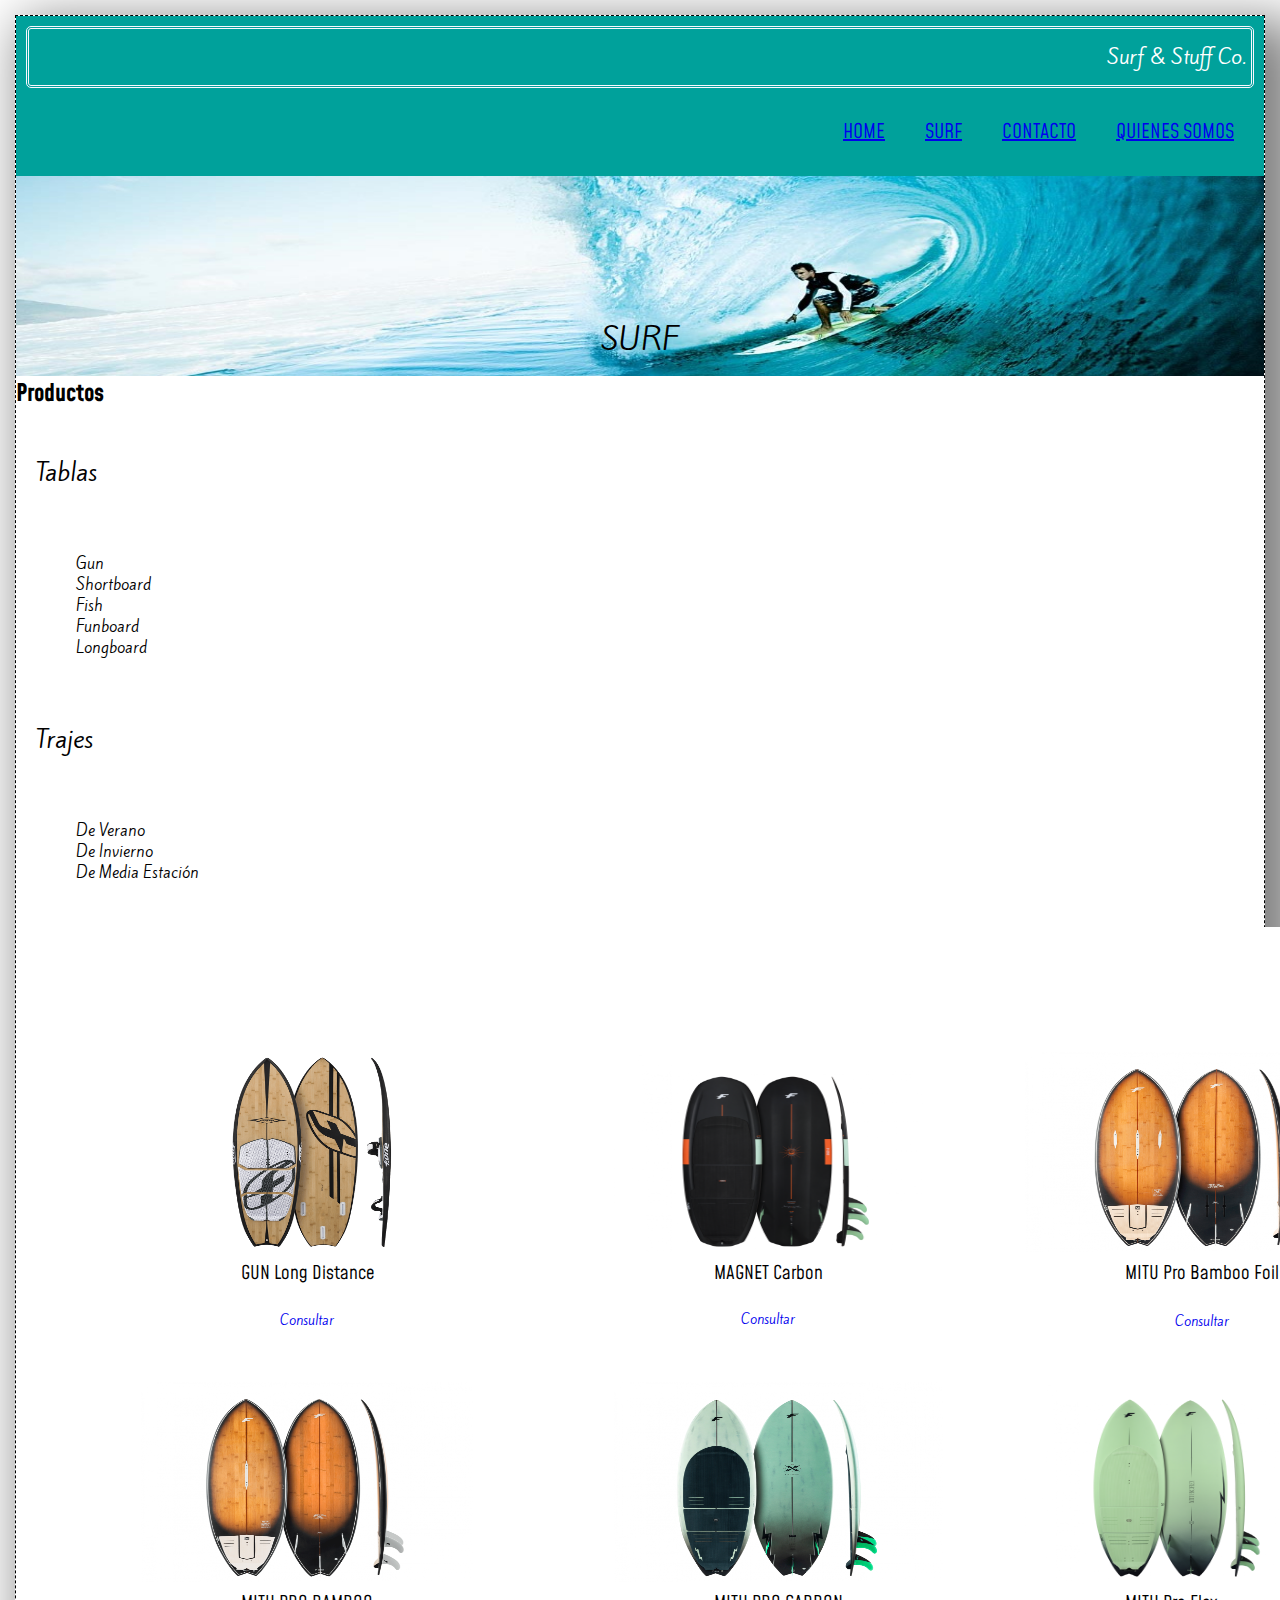
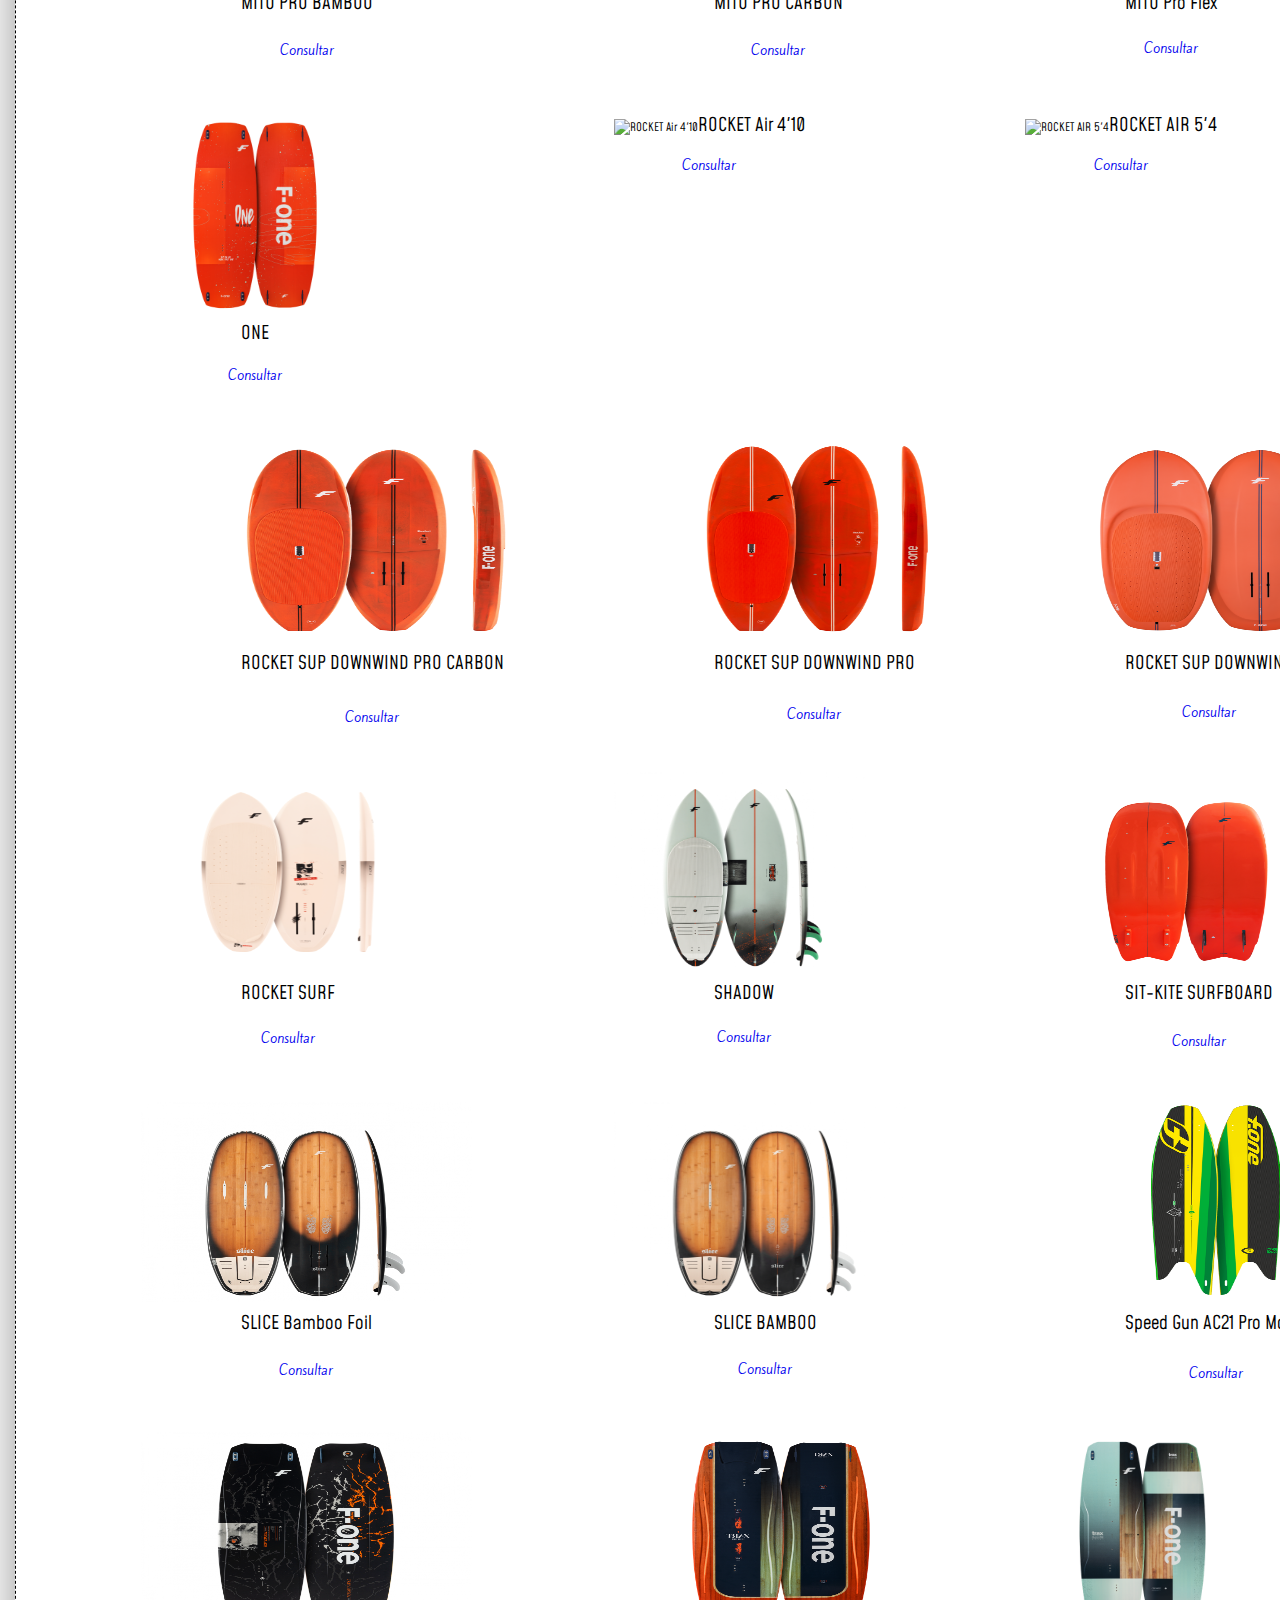
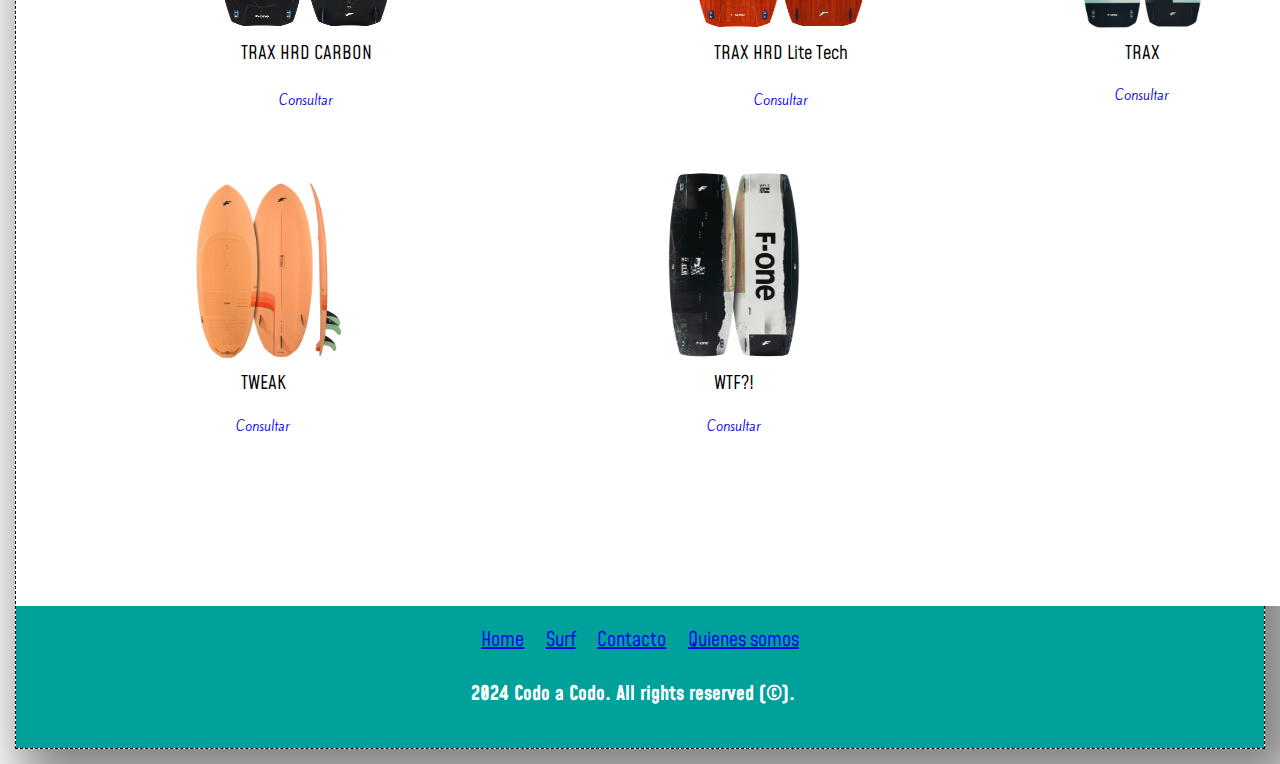
==== surf.html @ dc5bc11e "Version 5" ====
<!DOCTYPE html>
<html lang="es">

<head>
    <meta charset="UTF-8">
    <meta name="viewport" content="width=device-width, initial-scale=1.0">
    <title>Surf | Surf & Stuff Co.</title>




    <link rel="stylesheet" href="./css/estilosSurfCov3.css">


    <!-- fuentes -->


    <!-- TITULO -->
    <link rel="preconnect" href="https://fonts.googleapis.com">
    <link rel="preconnect" href="https://fonts.gstatic.com" crossorigin>
    <link href="https://fonts.googleapis.com/css2?family=Anta&display=swap" rel="stylesheet">


    <!-- fuentes nav y footer -->
    <link rel="preconnect" href="https://fonts.googleapis.com">
    <link rel="preconnect" href="https://fonts.gstatic.com" crossorigin>
    <link
        href="https://fonts.googleapis.com/css2?family=Big+Shoulders+Inline+Display:wght@100..900&family=Mohave:ital,wght@0,300..700;1,300..700&display=swap"
    rel="stylesheet">


    <!-- fuente main -->
    <link rel="preconnect" href="https://fonts.googleapis.com">
    <link rel="preconnect" href="https://fonts.gstatic.com" crossorigin>
    <link href="https://fonts.googleapis.com/css2?family=Kite+One&display=swap" rel="stylesheet">

    <!-- favicon -->
    <link rel="icon" href="img/logoaceleste.ico">

</head>

<body class="contenedorGrid">

    <header>


    </header>

    <main>

        <!-- slider principal -->
        <div class="slideshow-container">
            <div class="mySlides transicion">
                <img src="./img/Surfing1.jpg" style="width:100%">
                <div class="texto">SURF</div>
            </div>
            <div class="mySlides transicion">
                <img src="./img/Surfing2.jpg" style="width:100%">
                <div class="texto">IS</div>
            </div>
            <div class="mySlides transicion">
                <img src="./img/Surfing3.jpg" style="width:100%">
                <div class="texto">FREEDOM</div>
            </div>
        </div>

        
        <b id="Titulo_productos">Productos</b>
        <div class="row">            
                <div><p class="Seccion_tablas">Tablas</p>
                        <dl class="Seccion_tablas">
                            <dd>Gun</dd>
                            <dd>Shortboard</dd>
                            <dd>Fish</dd>
                            <dd>Funboard</dd>
                            <dd>Longboard </dd> 
                        </dl>
                    <p class="Seccion_tablas">Trajes</p>
                        <dl class="Seccion_tablas">
                            <dd>De Verano</dd>
                            <dd>De Invierno</dd>
                            <dd>De Media Estación</dd>                
                        </dl>      
                </div>
            <div class="Imagenes_tablas">
                <div><img src="img/tablas/GUN Long Distance.png" alt="GUN Long Distance">GUN Long Distance<p><a link href="contacto.html"> Consultar</p></a></div>
                <div><img src="img/tablas/MAGNET Carbon.png" alt="MAGNET Carbon">MAGNET Carbon<p><a link href="contacto.html"> Consultar</p></a></div>
                <div><img src="img/tablas/MITU Pro Bamboo Foil.png" alt="MITU Pro Bamboo Foil">MITU Pro Bamboo Foil<p><a link href="contacto.html"> Consultar</p></a></div>
                <div><img src="img/tablas/MITU PRO BAMBOO.png" alt="MITU PRO BAMBOO">MITU PRO BAMBOO<p><a link href="contacto.html"> Consultar</p></a></div>
                <div><img src="img/tablas/MITU PRO CARBON.png" alt="MITU PRO CARBON">MITU PRO CARBON<p><a link href="contacto.html"> Consultar</p></a></div>
                <div><img src="img/tablas/MITU Pro Flex.png" alt="MITU Pro Flex">MITU Pro Flex<p><a link href="contacto.html"> Consultar</p></a></div>
                <div><img src="img/tablas/ONE.png" alt="ONE">ONE<p><a link href="contacto.html"> Consultar</p></a></div>
                <div><img src="img/tablas/ROCKET Air 4'10.png" alt="ROCKET Air 4'10">ROCKET Air 4'10<p><a link href="contacto.html"> Consultar</p></a></div>
                <div><img src="img/tablas/ROCKET AIR 5'4.png" alt="ROCKET AIR 5'4">ROCKET AIR 5'4<p><a link href="contacto.html"> Consultar</p></a></div>
                <div><img src="img/tablas/ROCKET SUP DOWNWIND PRO CARBON.png" alt="ROCKET SUP DOWNWIND PRO CARBON">ROCKET SUP DOWNWIND PRO CARBON<p><a href="contacto.html">Consultar</p></a></div>
                <div><img src="img/tablas/ROCKET SUP DOWNWIND PRO.png" alt="ROCKET SUP DOWNWIND PRO">ROCKET SUP DOWNWIND PRO<p><a href="contacto.html">Consultar</p></a></div>
                <div><img src="img/tablas/ROCKET SUP DOWNWIND.png" alt="ROCKET SUP DOWNWIND">ROCKET SUP DOWNWIND<p><a href="contacto.html">Consultar</p></a></div>
                <div><img src="img/tablas/ROCKET SURF.png" alt="ROCKET SURF">ROCKET SURF <p><a href="contacto.html">Consultar</p></a></div>
                <div><img src="img/tablas/SHADOW.png" alt="SHADOW">SHADOW <p><a href="contacto.html">Consultar</p></a></div>
                <div><img src="img/tablas/SIT-KITE SURFBOARD.png" alt="SIT-KITE SURFBOARD">SIT-KITE SURFBOARD <p><a href="contacto.html">Consultar</p></a></div>
                <div><img src="img/tablas/SLICE Bamboo Foil.png" alt="SLICE Bamboo Foil">SLICE Bamboo Foil <p><a href="contacto.html">Consultar</p></a></div>
                <div><img src="img/tablas/SLICE BAMBOO.png" alt="SLICE BAMBOO">SLICE BAMBOO <p><a href="contacto.html">Consultar</p></a></div>
                <div><img src="img/tablas/Speed Gun AC21 Pro Model.png" alt="Speed Gun AC21 Pro Model">Speed Gun AC21 Pro Model<p><a href="contacto.html">Consultar</p></a></div>
                <div><img src="img/tablas/TRAX HRD CARBON.png" alt="TRAX HRD CARBON">TRAX HRD CARBON <p><a href="contacto.html">Consultar</p></a></div>
                <div><img src="img/tablas/TRAX HRD Lite Tech.png" alt="TRAX HRD Lite Tech">TRAX HRD Lite Tech<p><a href="contacto.html">Consultar</p></a></div>
                <div><img src="img/tablas/TRAX.png" alt="TRAX">TRAX <p><a href="contacto.html">Consultar</p></a></div>
                <div><img src="img/tablas/TWEAK.png" alt="TWEAK">TWEAK <p><a href="contacto.html">Consultar</p></a></div>
                <div><img src="img/tablas/wtf-7-1280x1280.png" alt="WTF">WTF?!<p><a href="contacto.html">Consultar</p></a></div>
            </div>
        </div>



    </main>


    <footer>


    </footer>


    <script src="./js/Scripts.js"></script>

</body>

</html>
---- css/estilosSurfCov3.css ----
/* CONFIG GENERAL  */
* {
    font-size: 62.5%;
    box-sizing: border-box;
}


.contenedorGrid{
    margin: 15px;
    border: 1px;
    background-color: #FFFFFF;
    border-style:dashed;
    box-shadow: 20px 20px 50px 15px grey;
    /* margin: 20px; */
}




/* ---------------------------------------------------------------------------------- */

/* config HEADER - NAV */
nav {
    background-color: #00A19B;
    color: #FFFFFF;
    padding: 10px;
}

.titulo {
    font-size: 50px;
    border-style: double;
    border-radius: 5px;
    border-color: ghostwhite;
    display: flex;
    justify-content: end;
    padding-right: 5px;
    font-family: "Anta", sans-serif;
    font-weight: 400;
    font-style: normal;
}

.contenedornav {
    display: flex;
    justify-content: flex-end;
}

.anav {
    margin-top: 10px;
    font-size: 20px;
    font-family: "Mohave", sans-serif;
    font-weight: weight;
    font-style: normal;
    padding: 20px;
    border-color: whitesmoke;
}

.anav:hover {
    border-radius: 5px;
    background-color: #565F64;
}

.anav:visited {
    color: #FFFFFF;
}


/* ---------------------------------------------------------------------------------- */
/*  Config MAIN */

.contenedorMain {
    border-style: dashed;
}

h1 {
    font-size: 20px;
    font-family: "Kite One", sans-serif;
    font-weight: 400;
    font-style: normal;
    text-align: center;
}


h2 {
    font-size: 20px;
    font-family: "Kite One", sans-serif;
    font-weight: 400;
    font-style: normal;
}

/* section {
    font-size: 50px;
} */


p {
    font-size: 20px;
    font-family: "Kite One", sans-serif;
    font-weight: 400;
    font-style: normal;
}

ul{
    font-family: "Kite One", sans-serif;
    font-size: 20px;
}

img {
    width: 100%;
    height: 200px;
}

.contenedoriframe{
    padding: 20px;
    height: 600px;
    width: 50%;
}

h3 {
    font-size: 20px;
    color: #FFFFFF;
    font-family: "Mohave", sans-serif;
}


.Menutienda {
    display: flex;
    text-align: center;
    border: #565F64 2px solid;
    justify-content: space-between;
    align-items: center;
    font-family: "Mohave", sans-serif;  
}


.Dentrodetienda{
    display: flex;
    width: 400px;
    height: 400px;
    text-align: center;
    align-items: center;
    justify-content: center;
}
 

/* -- Estilos para stuff.html*/

#Titulo_productos {
    text-align: center;
    font-family: "Mohave", sans-serif;
    font-size: 24px;
}

.row {
    display: flex;
    flex-wrap: wrap;
}

.Seccion_tablas {
    flex: 30%;
    font-size: x-large;
    font-family: "Kite One", sans-serif;
    padding: 20px;
    text-align:start;
}

.Imagenes_tablas {
    flex: 70%;
    display: flex;
    background-color: white;
    padding: 20px; 
    font-family: "Mohave", sans-serif;
    text-align: center;
    padding: 10%;
    font-size: 30px; 
    display: grid;
    grid-template-columns: repeat(3, 1fr);
    grid-gap: 10px;
    grid-auto-rows: minmax(320px, auto);
}

.Imagenes_tablas > div {
    width: max-content;
    height: max-content;
    justify-content: center;
    padding-bottom: 2%;
}

.Imagenes_tablas > div > p {
    font-size: 20px;    
    color: #000000;
    margin: 5%;
    justify-content:center;  
}

.Imagenes_tablas > div > p> a{
    text-decoration: none;
    outline: none;
    padding: 2px 1px 0;
}

/* a:hover {background-color: #00A19B;}

@media screen and (max-width: 700px) {
    .row, .navbar {   
      flex-direction: column;
    }
  } */




/* ESTILOS SLIDER PRINCIPAL */

/* Slideshow container */
.slideshow-container {
    max-width: 100%;
    position: relative;
}

/* OCULTA LAS IMAGENES POR DEFAULF */
.mySlides {
    display: none;
}


/* texto imagenes slider */
.texto {
    color: #000000;
    font-family: "Kite One", sans-serif;
    font-size: 30px;
    padding: 8px 12px;
    position: absolute;
    bottom: 8px;
    width: 100%;
    text-align: center;
}

/* Animacion  */
.transicion {
    animation-name: transicion;
    animation-duration: 1.5s;
}

@keyframes transicion {
    from {
        opacity: .4
    }

    to {
        opacity: 1
    }
}

/* ESTILOS FORMULARIO */

.contenedorform{
    display: flex;
    font-size: 40px;
    justify-content: center;
}

.form{
    font-family: "Kite One", sans-serif;
    border: 1px dotted;
    padding: 10px;
    display: flex;
    flex-direction: column;
    margin-bottom: 10px;

}

.enviarbtn{
    color: #FFFFFF;
    background-color: #000000;
    width: 100px;

}

.borrarbtn{
    margin-top: 5px;
    color: #FFFFFF;
    background-color: #000000;
    width: 100px;
}

/* ---------------------------------------------------------------------------------- */
/* config FOOTER */

.contendenorfooter {
    display: flex;
    justify-content: center;
    background-color: #00A19B;
    padding: 20px;
}

.afooter {
    font-size: 20px;
    font-family: "Mohave", sans-serif;
    font-weight: weight;
    font-style: normal;
    padding: 10px;
    border-color: whitesmoke;
}

.afooter:hover {
    border-radius: 5px;
    background-color: #565F64
}

.afooter:visited {
    color: #FFFFFF;
}



/* ---------------------------------------------------------------------------------- */
/* MEDIA QUERYS PARA DISEÑO RESPONSIVE* */

/* Small devices (portrait tablets and large phones, 600px and up) */
@media only screen and (min-width: 600px) {
    .contenedorGrid {
        background-color: #FFFFFF;
    }

    
}

/* Medium devices (landscape tablets, 768px and up) */
@media only screen and (min-width: 768px) {
    .contenedorGrid {
        background-color: #FFFFFF;
    }
}

/* Large devices (laptops/desktops, 992px and up) */
@media only screen and (min-width: 992px) {
    .contenedorGrid {
        background-color: #FFFFFF;
    }
}

/* Extra large devices (large laptops and desktops, 1200px and up) */
@media only screen and (min-width: 1200px) {
    .contenedorGrid {
        background-color: #FFFFFF;
    }
}
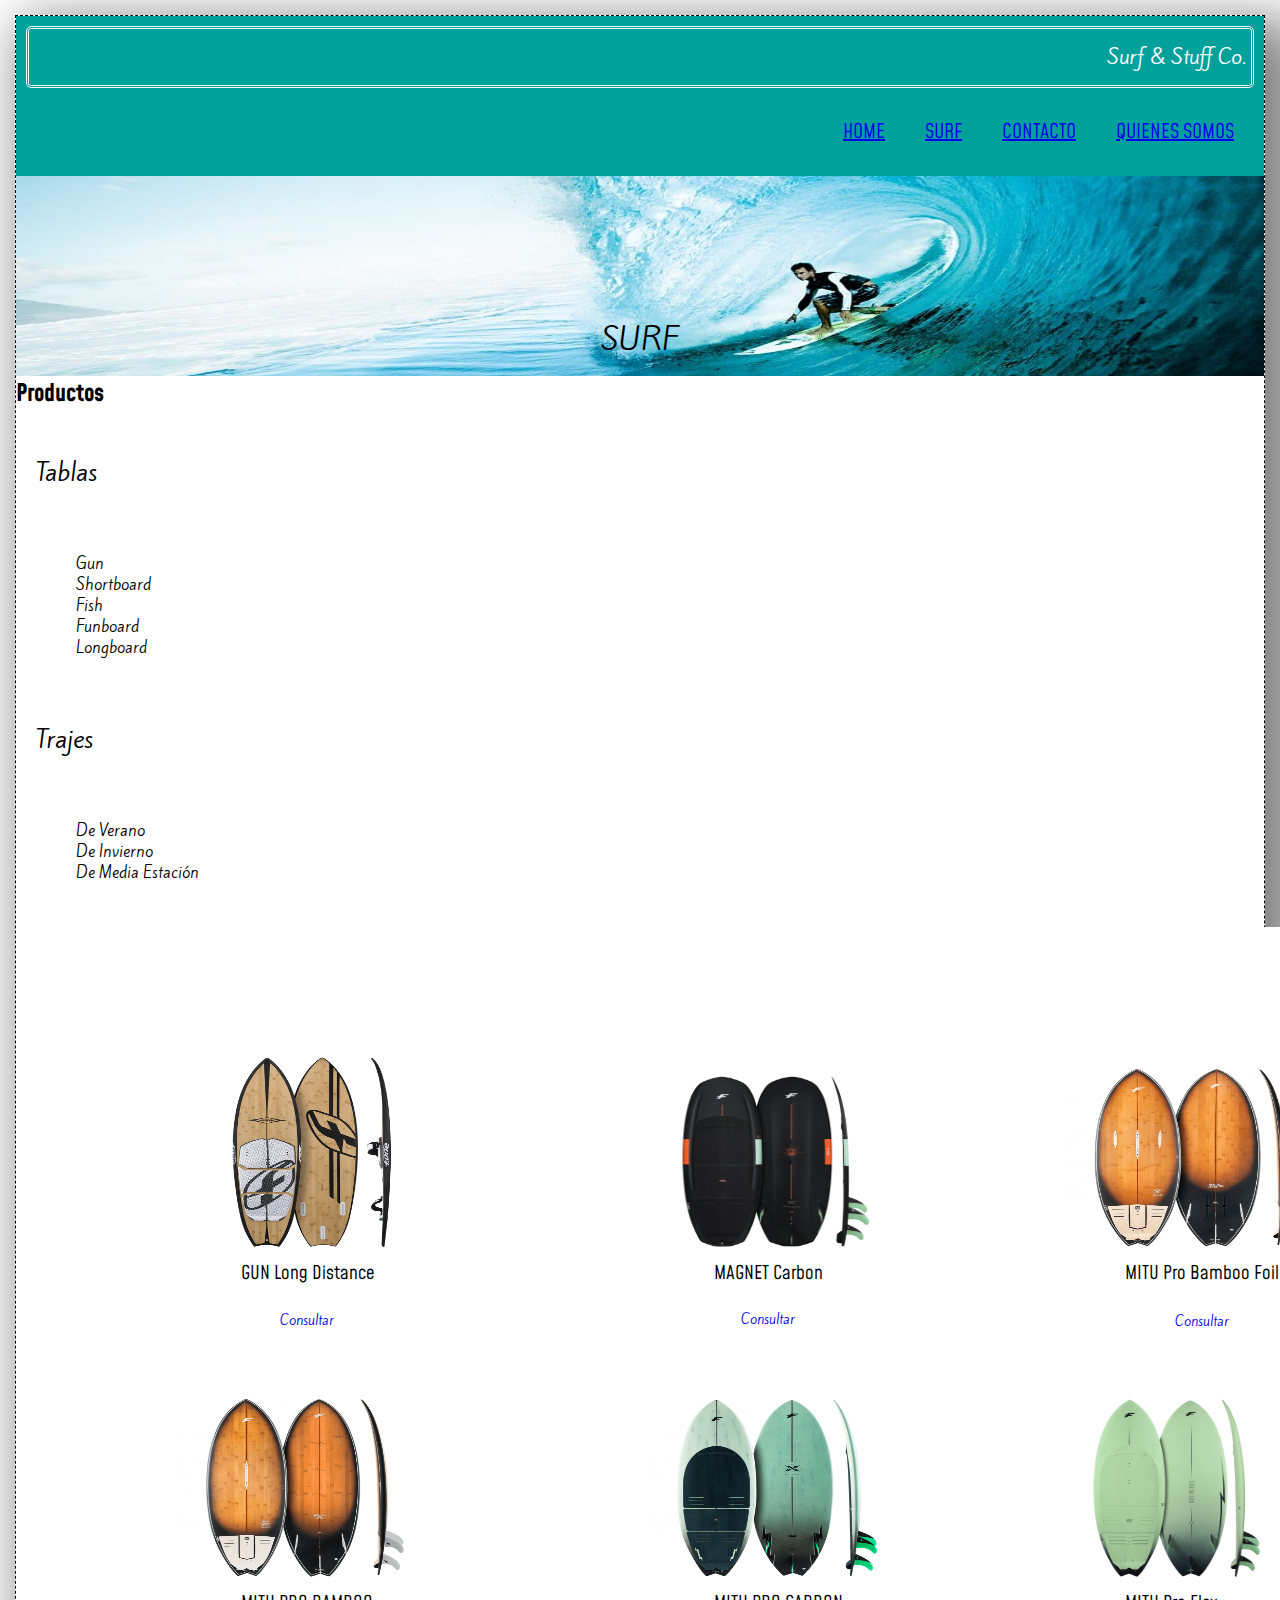
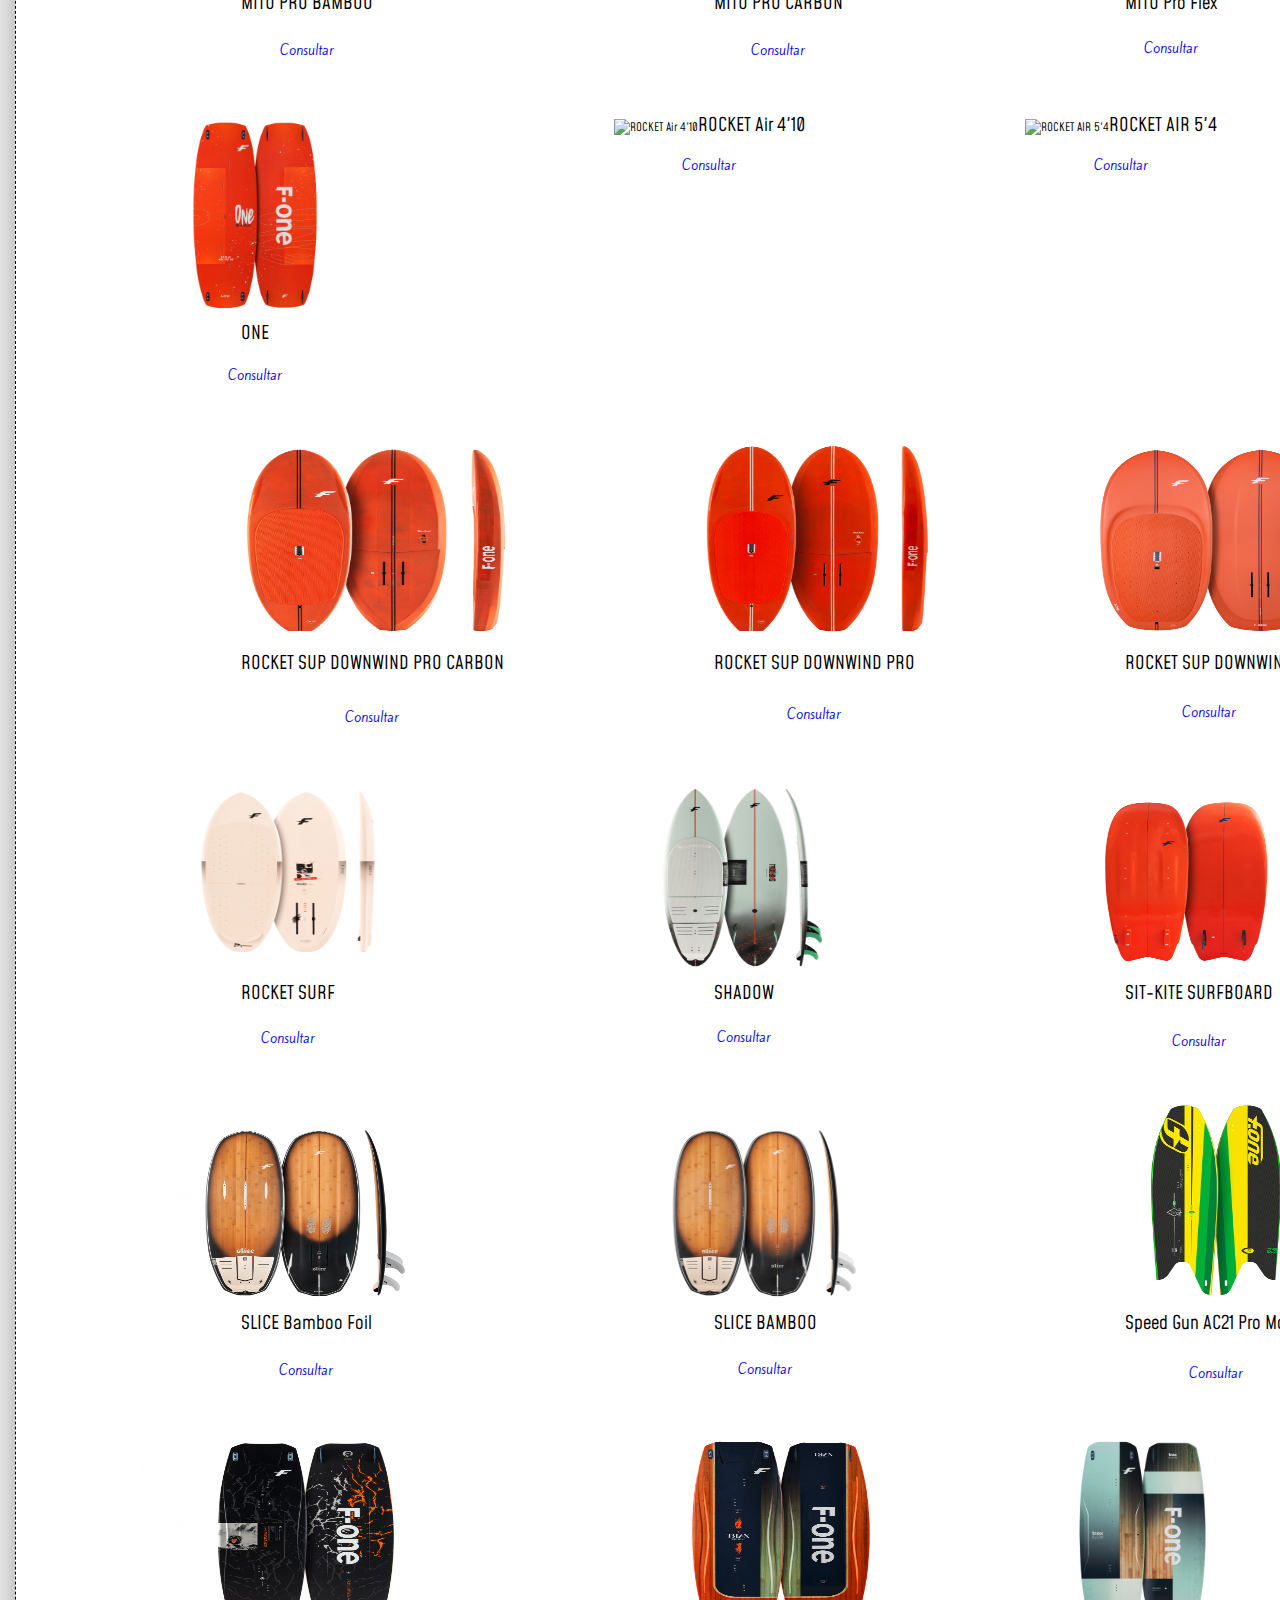
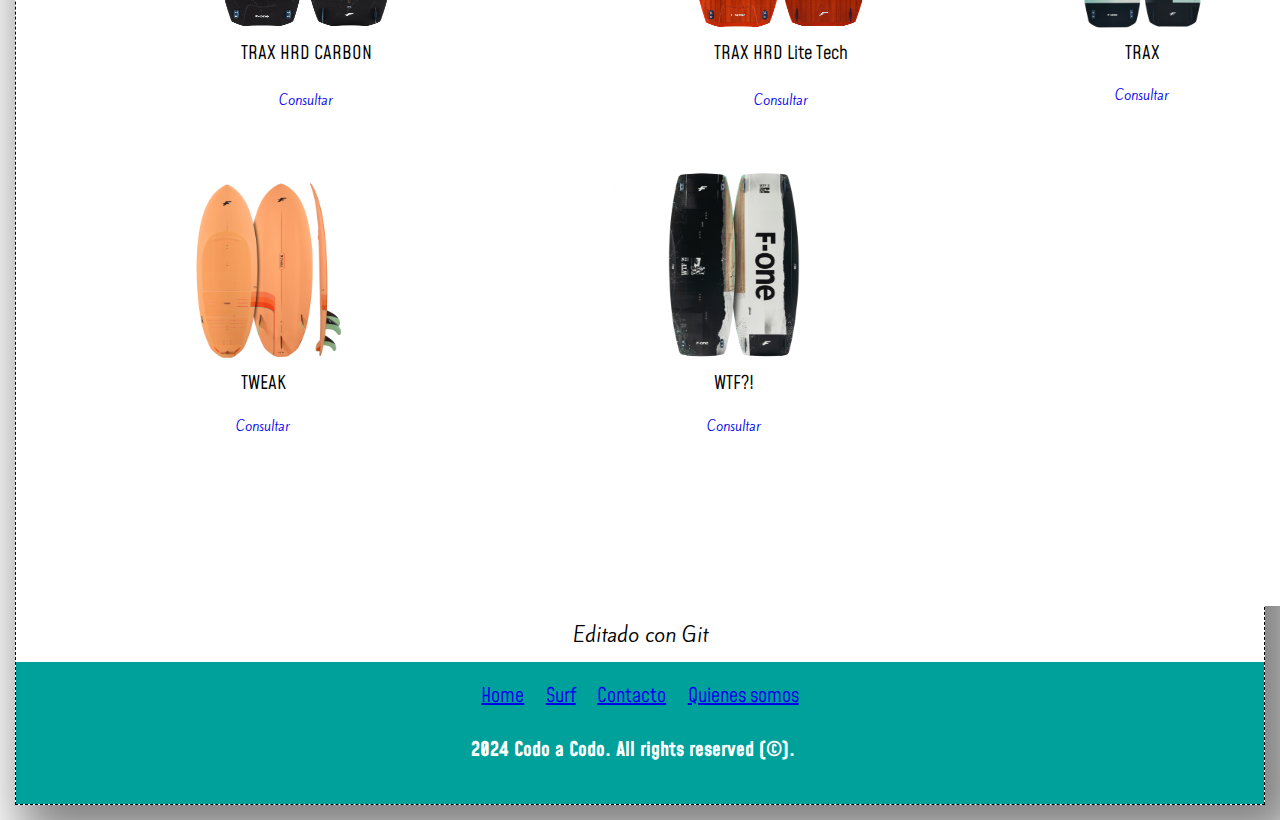
==== commit 76a9b66e: "Update surf.html" ====
--- a/surf.html
+++ b/surf.html
@@ -108,7 +108,8 @@
                 <div><img src="img/tablas/wtf-7-1280x1280.png" alt="WTF">WTF?!<p><a href="contacto.html">Consultar</p></a></div>
             </div>
         </div>
-
+        
+        <H1>Editado con Git</H1>
 
 
     </main>
@@ -124,4 +125,4 @@
 
 </body>
 
-</html>+</html>
